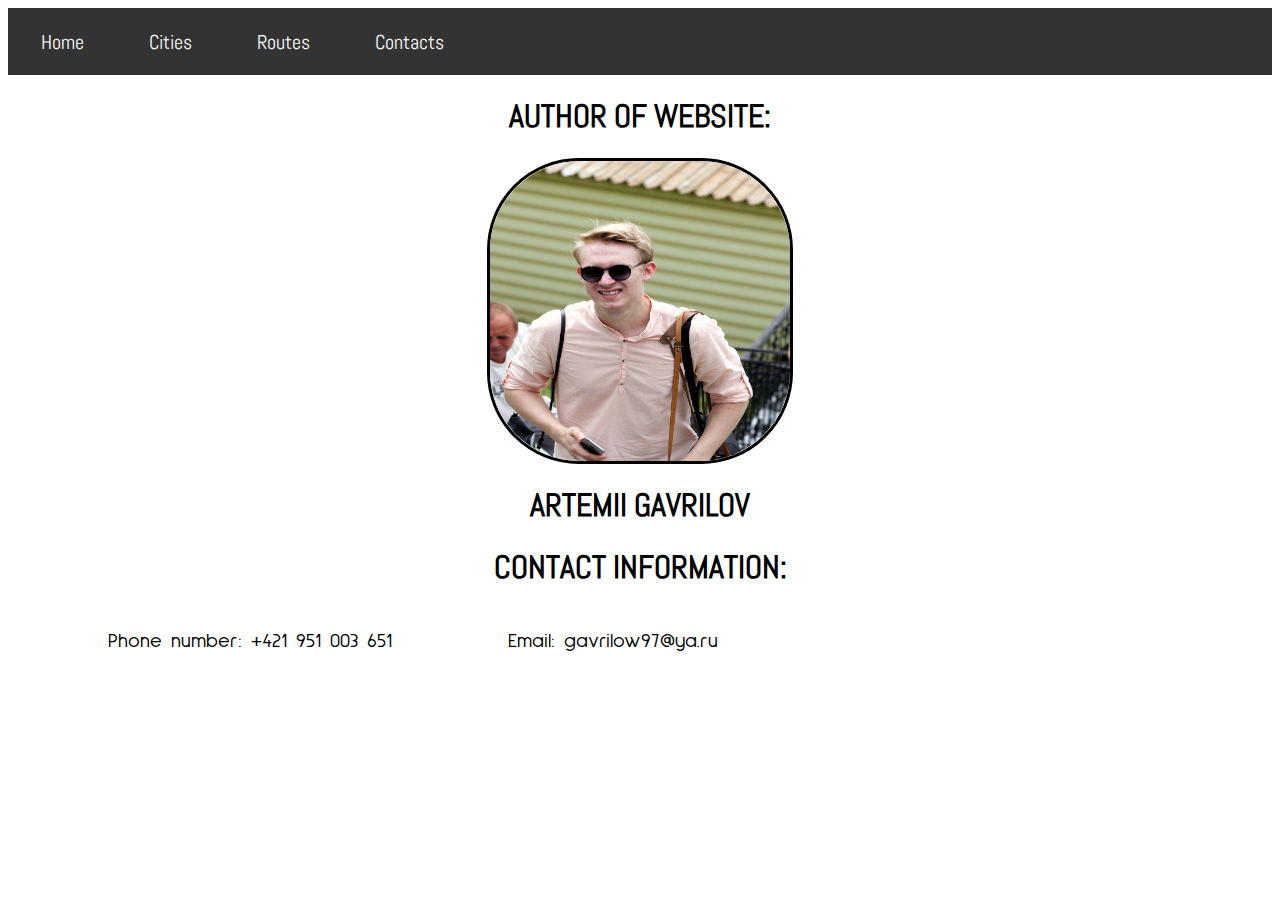
==== About.html @ dc1a1ba8 "Add files via upload" ====
<!DOCTYPE html>
<html lang="en">
<head>
	<meta charset="UTF-8">
	<meta name="viewport" content="width=device-width, initial-scale=1.0" />
	<link href="https://fonts.googleapis.com/css?family=Sulphur+Point&display=swap" rel="stylesheet"/>
	<link href="https://fonts.googleapis.com/css?family=Abel&display=swap" rel="stylesheet"/>
	<link rel="stylesheet" href="style/about.css"/>
	<title>Contacts</title>
</head>
<body>
	    <div class="nav">
			<a href="index.html">Home</a>
			<div class="dropdown">
				<form action="cities.html">
					<button class="dropbtn">Cities</button>
				</form> 			  
				<div class="dropdown-content">
					<a href="sergiev_posad.html">Sergiev Posad</a>
					<a href="suzdal.html">Suzdal</a>
					<a href="vladimir.html">Vladimir</a>
					<a href="rostov_veliky.html">Rostov Veliky</a>
			   </div>
			</div>
			<a href="routes.html">Routes</a>
			<a href="About.html">Contacts</a>
		</div>
	<h1 class="main_inf">Author of website:</h1>
	<div id="avatar"><img src="image/me.jpg" alt=""></div>
	<h1 class="main_inf">Artemii Gavrilov</h1>
	<h1 class="main_inf">Contact information:</h1>
	<div class="cont"><div class="information"><p>Phone number: +421 951 003 651 </p></div><div class="information"><p>Email: gavrilow97@ya.ru </p></div></div>
</body>
</html>
---- style/about.css ----
.nav {
  overflow: hidden;
  background-color: #333;
  font-family: "Abel", sans-serif;
}

.nav a {
  float: left;
  font-size: 20px;
  color: white;
  text-align: center;
  padding: 20.5px 32.5px;
  text-decoration: none;
}

.dropdown {
  float: left;
  overflow: hidden;
}

.dropdown .dropbtn {
  font-size: 20px;
  border: none;
  outline: none;
  color: white;
  padding: 20.5px 32.5px;
  background-color: inherit;
  font-family: inherit;
  margin: 0;
}

.nav a:hover,
.dropdown:hover .dropbtn {
  color: black;
  background-color: #ddd;
}

.dropdown-content {
  display: none;
  position: absolute;
  background-color: #f9f9f9;
  min-width: 160px;
  box-shadow: 0px 8px 16px 0px rgba(0, 0, 0, 0.2);
  z-index: 1;
}

.dropdown-content a {
  float: none;
  color: black;
  padding: 12px 16px;
  text-decoration: none;
  display: block;
  text-align: left;
}

.dropdown-content a:hover {
  background-color: #ddd;
}

.dropdown:hover .dropdown-content {
  display: block;
}

body {
  background-color: white;
  background-position: center;
  background-size: cover;
  font-family: "Abel", sans-serif;
}
#avatar {
  border: 3px solid black;
  margin: 0 auto;
  height: 300px;
  width: 300px;
  border-radius: 30%;
}
#avatar > img {
  border-radius: 30%;
  position: relative;
  height: 300px;
  width: 300px;
}
.main_inf {
  border: 1px black;
  text-align: center;
  color: black;
  font-family: "Abel", sans-serif;
  text-transform: uppercase;
}
p {
  font-family: "Sulphur Point", sans-serif;
  font-size: 20px;
}

.information {
  display: inline-block;
  width: 300px;
  color: black;
  margin-left: 100px;
}
.cont {
  margin: 0 auto;
  width: auto;
  height: auto;
}
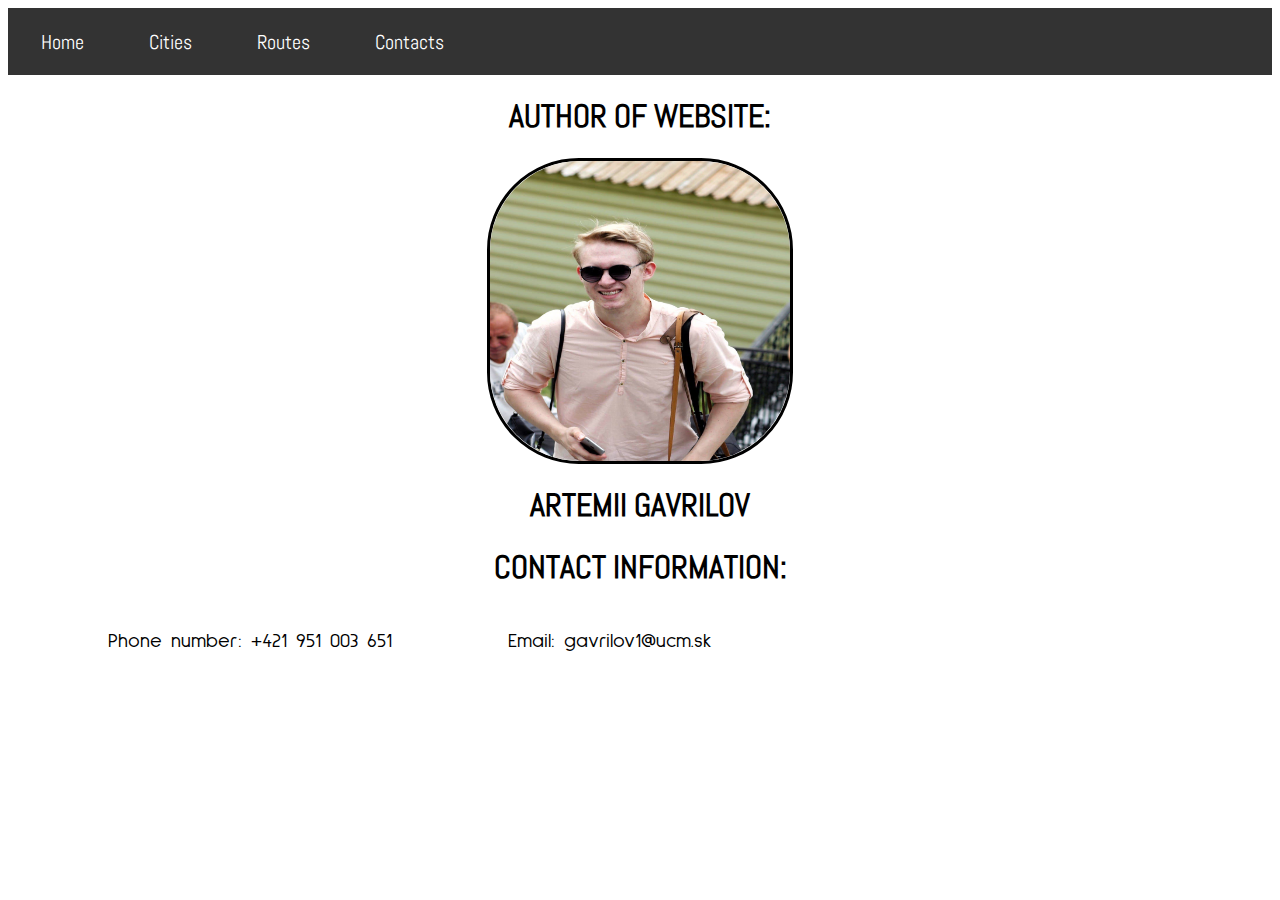
==== commit d5fbb7e3: "Update About.html" ====
--- a/About.html
+++ b/About.html
@@ -29,6 +29,6 @@
 	<div id="avatar"><img src="image/me.jpg" alt=""></div>
 	<h1 class="main_inf">Artemii Gavrilov</h1>
 	<h1 class="main_inf">Contact information:</h1>
-	<div class="cont"><div class="information"><p>Phone number: +421 951 003 651 </p></div><div class="information"><p>Email: gavrilow97@ya.ru </p></div></div>
+	<div class="cont"><div class="information"><p>Phone number: +421 951 003 651 </p></div><div class="information"><p>Email: gavrilov1@ucm.sk </p></div></div>
 </body>
-</html>+</html>
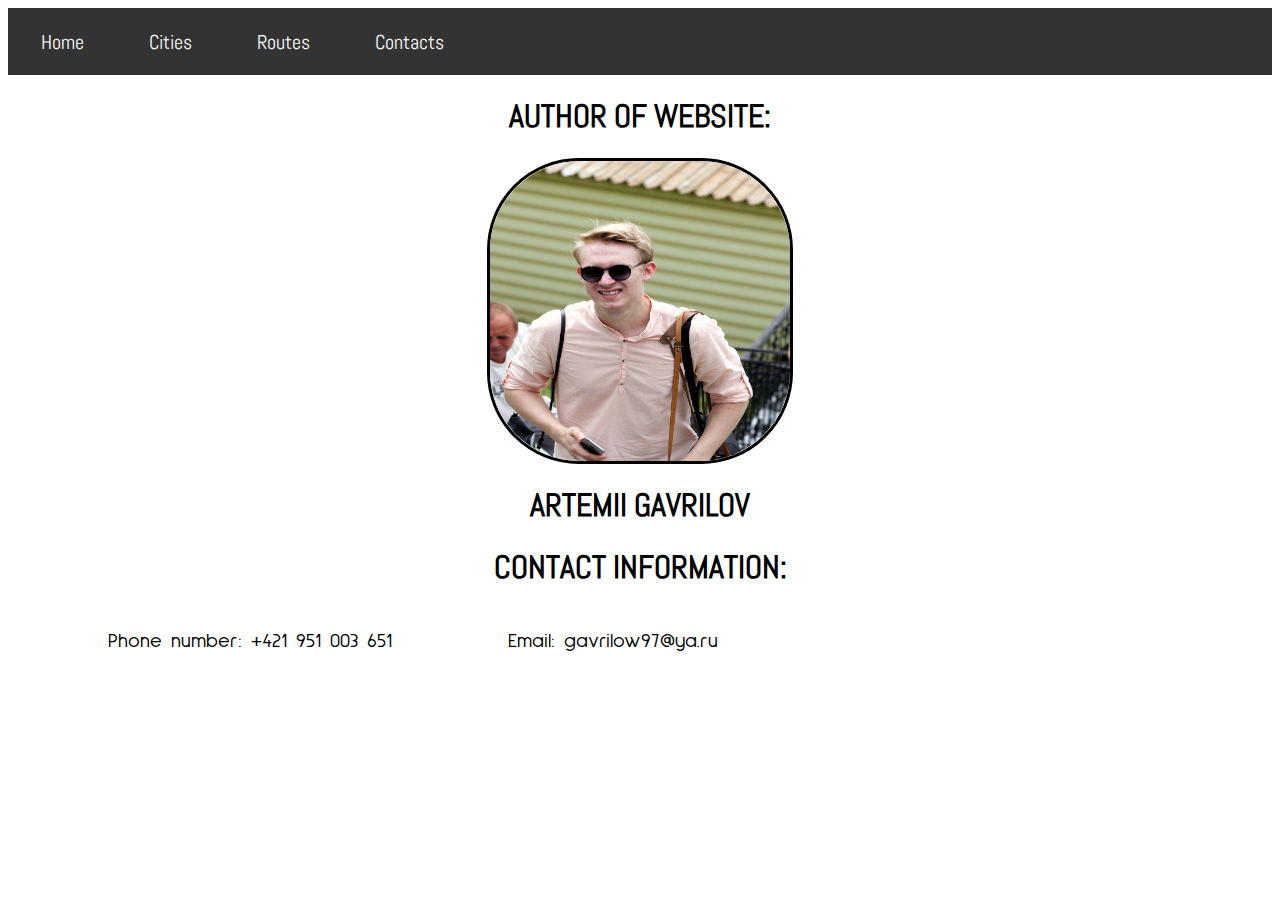
==== commit cadf5813: "Update About.html" ====
--- a/About.html
+++ b/About.html
@@ -29,6 +29,6 @@
 	<div id="avatar"><img src="image/me.jpg" alt=""></div>
 	<h1 class="main_inf">Artemii Gavrilov</h1>
 	<h1 class="main_inf">Contact information:</h1>
-	<div class="cont"><div class="information"><p>Phone number: +421 951 003 651 </p></div><div class="information"><p>Email: gavrilov1@ucm.sk </p></div></div>
+	<div class="cont"><div class="information"><p>Phone number: +421 951 003 651 </p></div><div class="information"><p>Email: gavrilow97@ya.ru </p></div></div>
 </body>
 </html>
